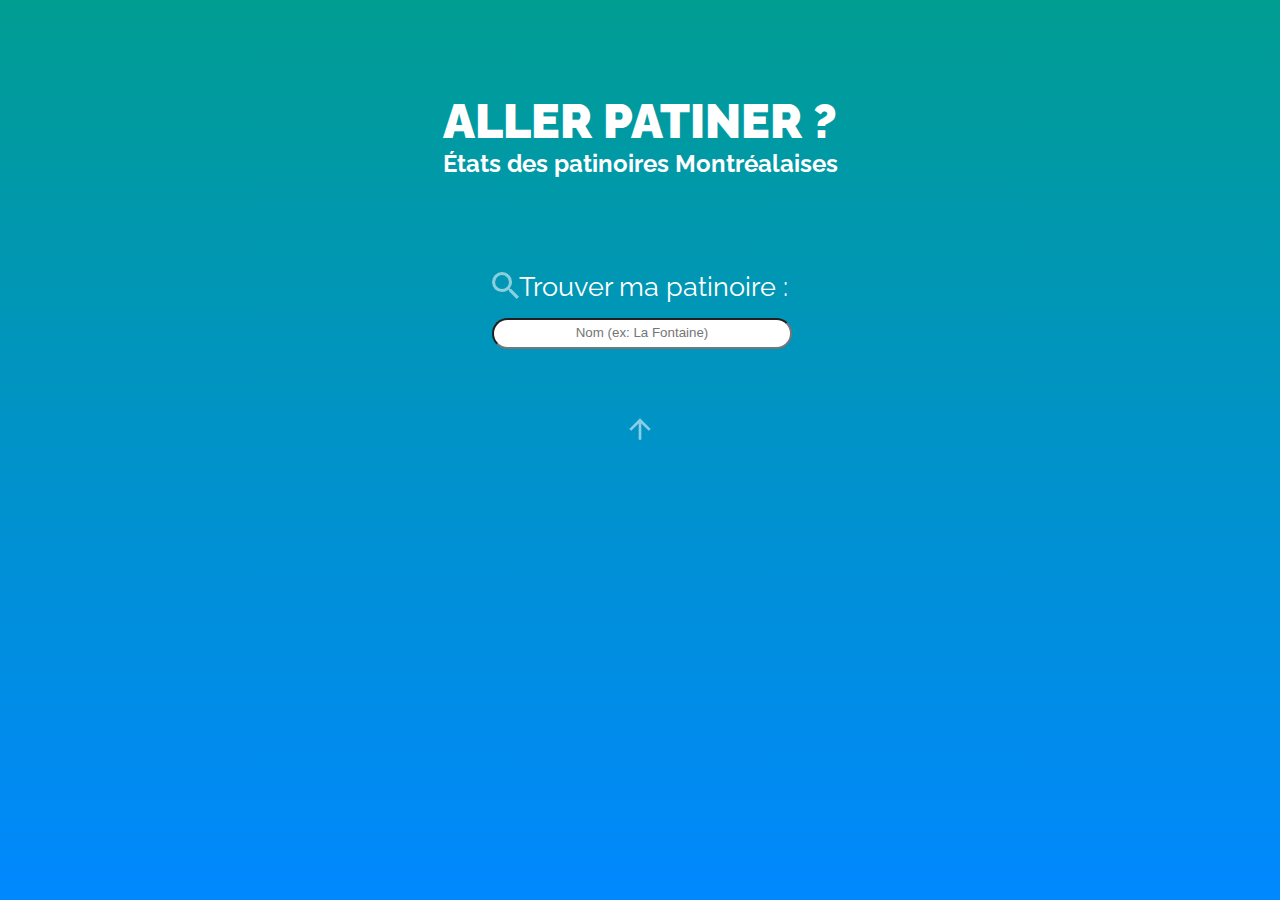
==== index.html @ e50c89da "Add files via upload" ====
<!DOCTYPE html>
<html lang="en">

<head>
    <meta charset="UTF-8">
    <meta name="viewport" content="width=device-width, initial-scale=1.0">
    <title>Aller Patiner ? - Accueil</title>
    <link rel="stylesheet" href="styles/style.css">
</head>

<body>
    <a href="#top"></a>
    <div href="#header" class="header">
        <h1>Aller patiner ?</h1>
        <h2>États des patinoires Montréalaises</h2>
    </div>

    <div class="champ-recherche">
        <label for="nom">Trouver ma patinoire :</label>
        <input type="text" id="recherche" placeholder="Nom (ex: La Fontaine)">
    </div>

    <div id="resultats">
    </div>
    <a class="tothetop" href="#top"></a>
    <!-- Ancienne maquette -->
    <!-- <div class="liste-patinoires" id="liste">
            <p>Liste des patinoires :</p>
            <div class="bloc arrondissement">
                <h2>Le Plateau-Mont-Royal</h2>
                <ul>
                    <li> <a href="patinoire-laurier.html">
                            Sir-Wilfrid-Laurier no 1
                        </a>
                    </li>
                    <li>
                        <a href="patinoire-laurier.html">
                            Sir-Wilfrid-Laurier no 1
                        </a>
                    </li>
                    <li>
                        <a href="patinoire-laurier.html">
                            Sir-Wilfrid-Laurier
                        </a>
                    </li>
                    <li>
                        <a href="patinoire-laurier.html">
                            Sir-Wilfrid-Laurier no 3
                        </a>
                    </li>
                </ul>
            </div>
        </div> -->
    <script src="scripts.js"></script>
</body>

</html>
---- styles/style.css ----
@import url("https://fonts.googleapis.com/css?family=Raleway:200,400,700,900&display=swap");
* {
  padding: 0;
  margin: 0;
}

html {
  scroll-behavior: smooth;
}

body {
  min-height: 100vh;
  font-family: Raleway, sans-serif;
  background: -webkit-gradient(linear, left top, left bottom, from(#009D92), to(#0088FF));
  background: linear-gradient(#009D92, #0088FF);
  color: white;
  text-align: center;
}

.header {
  height: 30vh;
  display: -webkit-box;
  display: -ms-flexbox;
  display: flex;
  -webkit-box-orient: vertical;
  -webkit-box-direction: normal;
      -ms-flex-direction: column;
          flex-direction: column;
  -webkit-box-pack: center;
      -ms-flex-pack: center;
          justify-content: center;
  -webkit-box-align: center;
      -ms-flex-align: center;
          align-items: center;
}

.header h1 {
  text-transform: uppercase;
  font-weight: 900;
  font-size: 3em;
}

.header h2 {
  font-size: 1.5em;
}

.champ-recherche {
  display: inline-block;
  -webkit-box-orient: vertical;
  -webkit-box-direction: normal;
      -ms-flex-direction: column;
          flex-direction: column;
  -webkit-box-pack: center;
      -ms-flex-pack: center;
          justify-content: center;
  -webkit-box-align: center;
      -ms-flex-align: center;
          align-items: center;
}

.champ-recherche label {
  display: -webkit-box;
  display: -ms-flexbox;
  display: flex;
  -webkit-box-align: center;
      -ms-flex-align: center;
          align-items: center;
  font-size: 1.7em;
  padding-bottom: 1rem;
}

.champ-recherche label::before {
  content: '';
  background: url(../img/loupe.svg) no-repeat;
  background-size: contain;
  height: 1em;
  width: 1em;
}

.champ-recherche input {
  display: block;
  border-radius: 30px;
  line-height: 2em;
  width: 100%;
  text-align: center;
}

.champ-recherche ::-webkit-input-placeholder {
  text-align: center;
}

.champ-recherche :-ms-input-placeholder {
  text-align: center;
}

.champ-recherche ::-ms-input-placeholder {
  text-align: center;
}

.champ-recherche ::placeholder {
  text-align: center;
}

.bloc {
  background: -webkit-gradient(linear, left top, left bottom, from(rgba(0, 0, 0, 0.2)), to(rgba(255, 255, 255, 0.08)));
  background: linear-gradient(rgba(0, 0, 0, 0.2), rgba(255, 255, 255, 0.08));
  padding: 1em 2em;
  border-radius: 10px;
  -webkit-box-shadow: 20px 20px 60px #007cb19c,  -20px -20px 60px #00a7efab;
          box-shadow: 20px 20px 60px #007cb19c,  -20px -20px 60px #00a7efab;
}

.bloc a {
  color: white;
  text-decoration: none;
}

.bloc h2 {
  font-size: 1.3em;
  font-weight: 200;
  text-transform: uppercase;
  padding-bottom: 0.3em;
}

li {
  font-size: 1.2em;
  line-height: 1.4em;
  list-style: none;
}

#resultats, .patinoire {
  display: -webkit-box;
  display: -ms-flexbox;
  display: flex;
  -webkit-box-orient: vertical;
  -webkit-box-direction: normal;
      -ms-flex-direction: column;
          flex-direction: column;
  -webkit-box-align: center;
      -ms-flex-align: center;
          align-items: center;
  padding: 2em 2em;
}

#resultats h1, .patinoire h1 {
  font-size: 1.2em;
  text-transform: uppercase;
  font-weight: 600;
  padding-bottom: 0.5em;
  padding-top: 1.4em;
  z-index: 2;
}

#resultats h2, .patinoire h2 {
  padding-bottom: 1em;
}

#resultats ul, .patinoire ul {
  -webkit-columns: 2;
          columns: 2;
}

#resultats ul li, .patinoire ul li {
  display: -webkit-box;
  display: -ms-flexbox;
  display: flex;
  -webkit-box-orient: vertical;
  -webkit-box-direction: normal;
      -ms-flex-direction: column;
          flex-direction: column;
  -webkit-box-pack: center;
      -ms-flex-pack: center;
          justify-content: center;
  -webkit-box-align: center;
      -ms-flex-align: center;
          align-items: center;
  padding-bottom: 0.5em;
}

#resultats ul li.true::after, .patinoire ul li.true::after {
  content: "";
  display: block;
  background-image: url(../img/ic_check.svg);
  background-size: contain;
  background-repeat: no-repeat;
  height: 1em;
  width: 1em;
}

#resultats ul li.false::after, .patinoire ul li.false::after {
  content: "";
  display: block;
  background-image: url(../img/ic_close.svg);
  background-size: contain;
  background-repeat: no-repeat;
  height: 1em;
  width: 1em;
}

#resultats p, .patinoire p {
  font-size: 1.2em;
}

#resultats .condition, .patinoire .condition {
  font-weight: bold;
  font-size: 1.1em;
  padding-bottom: 1em;
  text-transform: uppercase;
}

#resultats #date-maj, .patinoire #date-maj {
  font-size: .9em;
}

.tothetop {
  display: inline-block;
  -webkit-box-pack: end;
      -ms-flex-pack: end;
          justify-content: flex-end;
  -ms-flex-line-pack: end;
      align-content: flex-end;
  content: '';
  width: 2em;
  height: 2em;
  background: url("../img/ic_fleche.svg") no-repeat;
  -webkit-transform: rotate(-90deg);
          transform: rotate(-90deg);
  color: white;
  background-size: contain;
}

footer a {
  display: inline-block;
  -webkit-box-align: center;
      -ms-flex-align: center;
          align-items: center;
  content: "";
  background: url(../img/home.svg) no-repeat;
  background-size: contain;
  width: 2em;
  height: 2em;
  padding-bottom: 1em;
}
/*# sourceMappingURL=style.css.map */
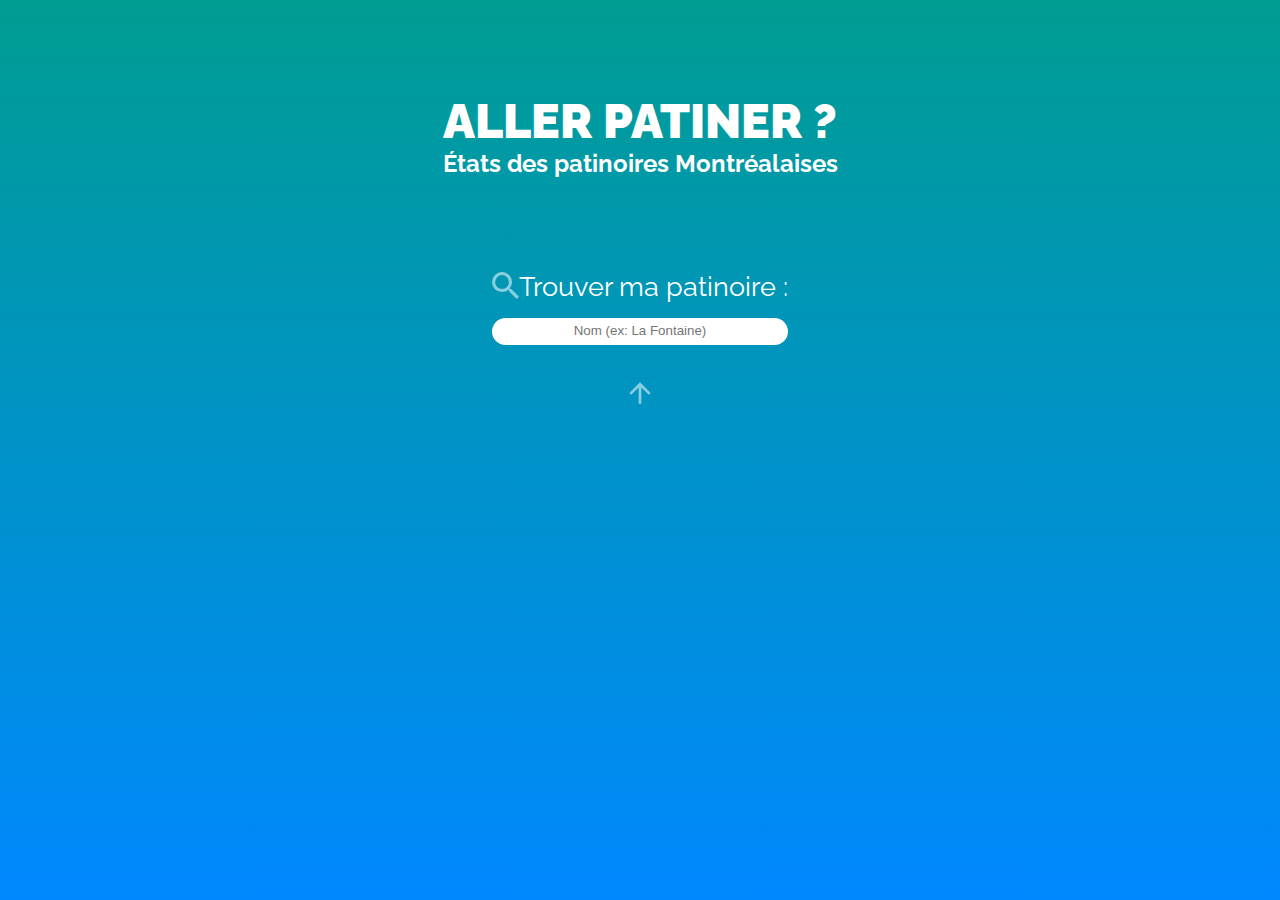
==== commit 914754ed: "Update index.html" ====
--- a/index.html
+++ b/index.html
@@ -4,7 +4,7 @@
 <head>
     <meta charset="UTF-8">
     <meta name="viewport" content="width=device-width, initial-scale=1.0">
-    <title>Aller Patiner ? - Accueil</title>
+    <title>Aller Patiner ? - États des patinoires Montréalaises</title>
     <link rel="stylesheet" href="styles/style.css">
 </head>
 
@@ -54,4 +54,4 @@
     <script src="scripts.js"></script>
 </body>
 
-</html>+</html>
--- a/styles/style.css
+++ b/styles/style.css
@@ -83,6 +83,7 @@
   line-height: 2em;
   width: 100%;
   text-align: center;
+  border: none;
 }
 
 .champ-recherche ::-webkit-input-placeholder {
@@ -141,15 +142,15 @@
   -webkit-box-align: center;
       -ms-flex-align: center;
           align-items: center;
-  padding: 2em 2em;
-}
-
-#resultats h1, .patinoire h1 {
+  padding: 1em 1em;
+}
+
+#resultats h1.nom, .patinoire h1.nom {
   font-size: 1.2em;
   text-transform: uppercase;
   font-weight: 600;
   padding-bottom: 0.5em;
-  padding-top: 1.4em;
+  padding-top: 1.6em;
   z-index: 2;
 }
 
@@ -182,7 +183,7 @@
 #resultats ul li.true::after, .patinoire ul li.true::after {
   content: "";
   display: block;
-  background-image: url(../img/ic_check.svg);
+  background-image: url("../img/ic_check.svg");
   background-size: contain;
   background-repeat: no-repeat;
   height: 1em;
@@ -192,7 +193,7 @@
 #resultats ul li.false::after, .patinoire ul li.false::after {
   content: "";
   display: block;
-  background-image: url(../img/ic_close.svg);
+  background-image: url("../img/ic_close.svg");
   background-size: contain;
   background-repeat: no-repeat;
   height: 1em;
@@ -231,16 +232,24 @@
   background-size: contain;
 }
 
-footer a {
-  display: inline-block;
-  -webkit-box-align: center;
-      -ms-flex-align: center;
-          align-items: center;
-  content: "";
-  background: url(../img/home.svg) no-repeat;
-  background-size: contain;
-  width: 2em;
-  height: 2em;
-  padding-bottom: 1em;
+@media only screen and (max-width: 400px) {
+  h1 {
+    font-size: 2.2em !important;
+  }
+  h2 {
+    font-size: 1.1em !important;
+  }
+  .header {
+    height: 20vh;
+  }
+  .champ-recherche label {
+    font-size: 1.2em;
+  }
+  label::before {
+    height: 0.9em !important;
+  }
+  h1.nom {
+    font-size: 1em !important;
+  }
 }
 /*# sourceMappingURL=style.css.map */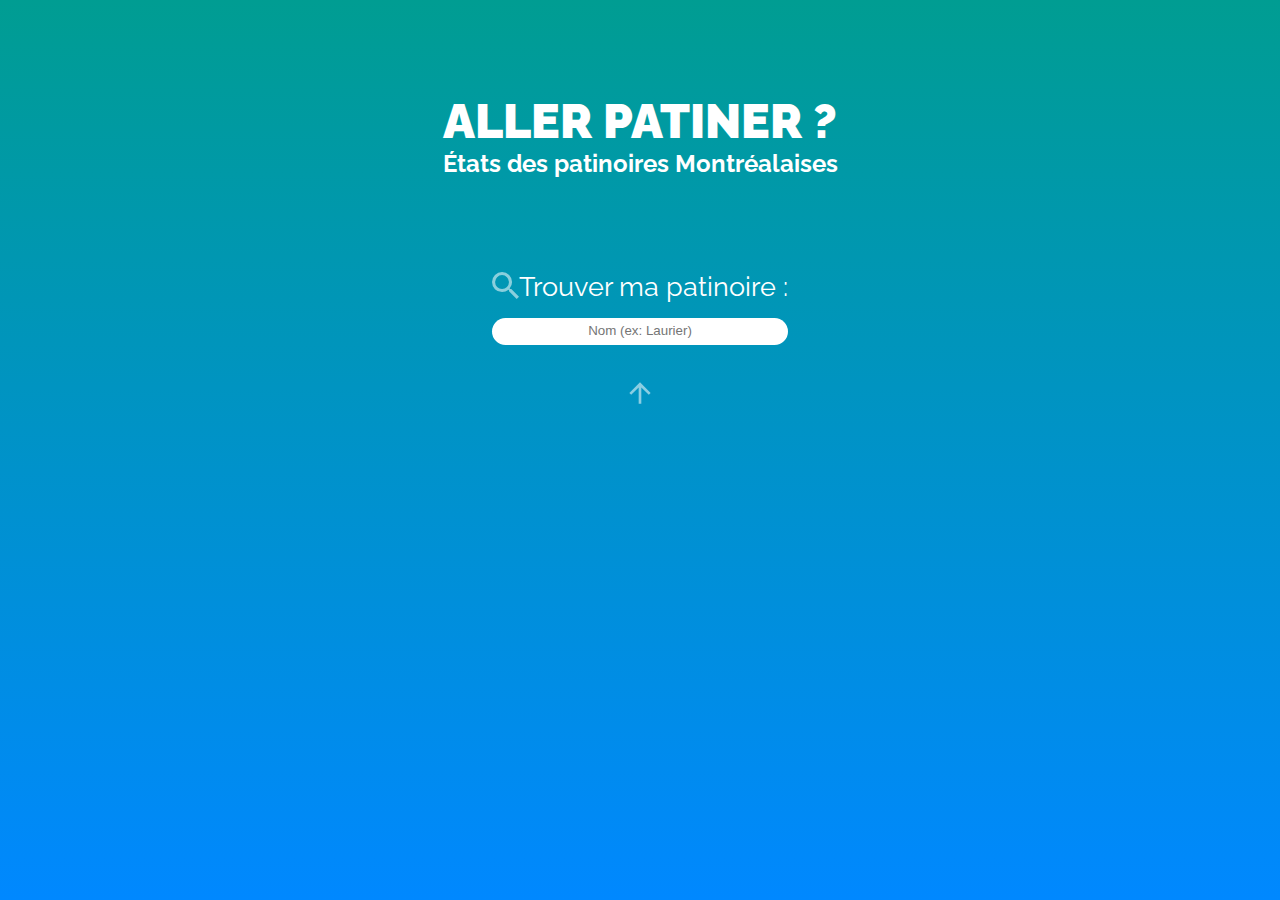
==== commit 4530b108: "Update index.html" ====
--- a/index.html
+++ b/index.html
@@ -17,40 +17,12 @@
 
     <div class="champ-recherche">
         <label for="nom">Trouver ma patinoire :</label>
-        <input type="text" id="recherche" placeholder="Nom (ex: La Fontaine)">
+        <input type="text" id="recherche" placeholder="Nom (ex: Laurier)">
     </div>
 
     <div id="resultats">
     </div>
     <a class="tothetop" href="#top"></a>
-    <!-- Ancienne maquette -->
-    <!-- <div class="liste-patinoires" id="liste">
-            <p>Liste des patinoires :</p>
-            <div class="bloc arrondissement">
-                <h2>Le Plateau-Mont-Royal</h2>
-                <ul>
-                    <li> <a href="patinoire-laurier.html">
-                            Sir-Wilfrid-Laurier no 1
-                        </a>
-                    </li>
-                    <li>
-                        <a href="patinoire-laurier.html">
-                            Sir-Wilfrid-Laurier no 1
-                        </a>
-                    </li>
-                    <li>
-                        <a href="patinoire-laurier.html">
-                            Sir-Wilfrid-Laurier
-                        </a>
-                    </li>
-                    <li>
-                        <a href="patinoire-laurier.html">
-                            Sir-Wilfrid-Laurier no 3
-                        </a>
-                    </li>
-                </ul>
-            </div>
-        </div> -->
     <script src="scripts.js"></script>
 </body>
 
